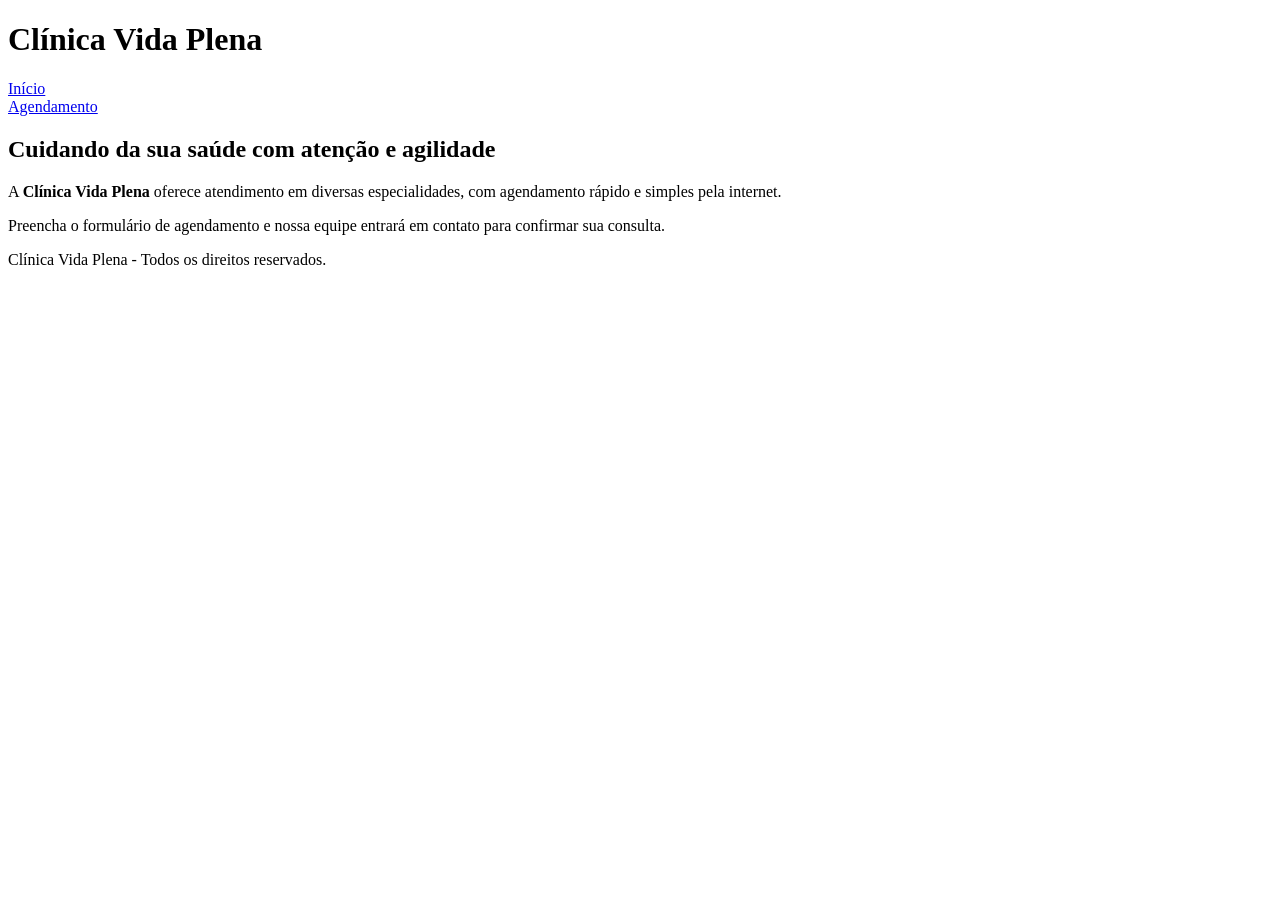
==== index.html @ 061fe12d "Inicio (estrutura Clínica Vida Plena sem CSS)" ====
<!DOCTYPE html>
<html lang="pt-BR">
<head>
    <meta charset="UTF-8">
    <meta name="viewport" content="width=device-width, initial-scale=1.0">
    <title>Clínica Vida Plena</title>
</head>
<body>
    <header>
        <h1>Clínica Vida Plena</h1>
        <nav>
            <a href="index.html">Início</a> <br>
            <a href="agendamento.html">Agendamento</a> <br>
        </nav>
        </header>

        <main>
            <h2>Cuidando da sua saúde com atenção e agilidade</h2>
            <p>
                A <strong>Clínica Vida Plena</strong> oferece atendimento em diversas especialidades, com agendamento rápido e simples pela internet.
            </p>
            <p>
                Preencha o formulário de agendamento e nossa equipe entrará em contato para confirmar sua consulta.
            </p>
        </main>
        <footer>
            <p>
                Clínica Vida Plena - Todos os direitos reservados.
            </p>
        </footer>
        
            

    
</body>
</html>
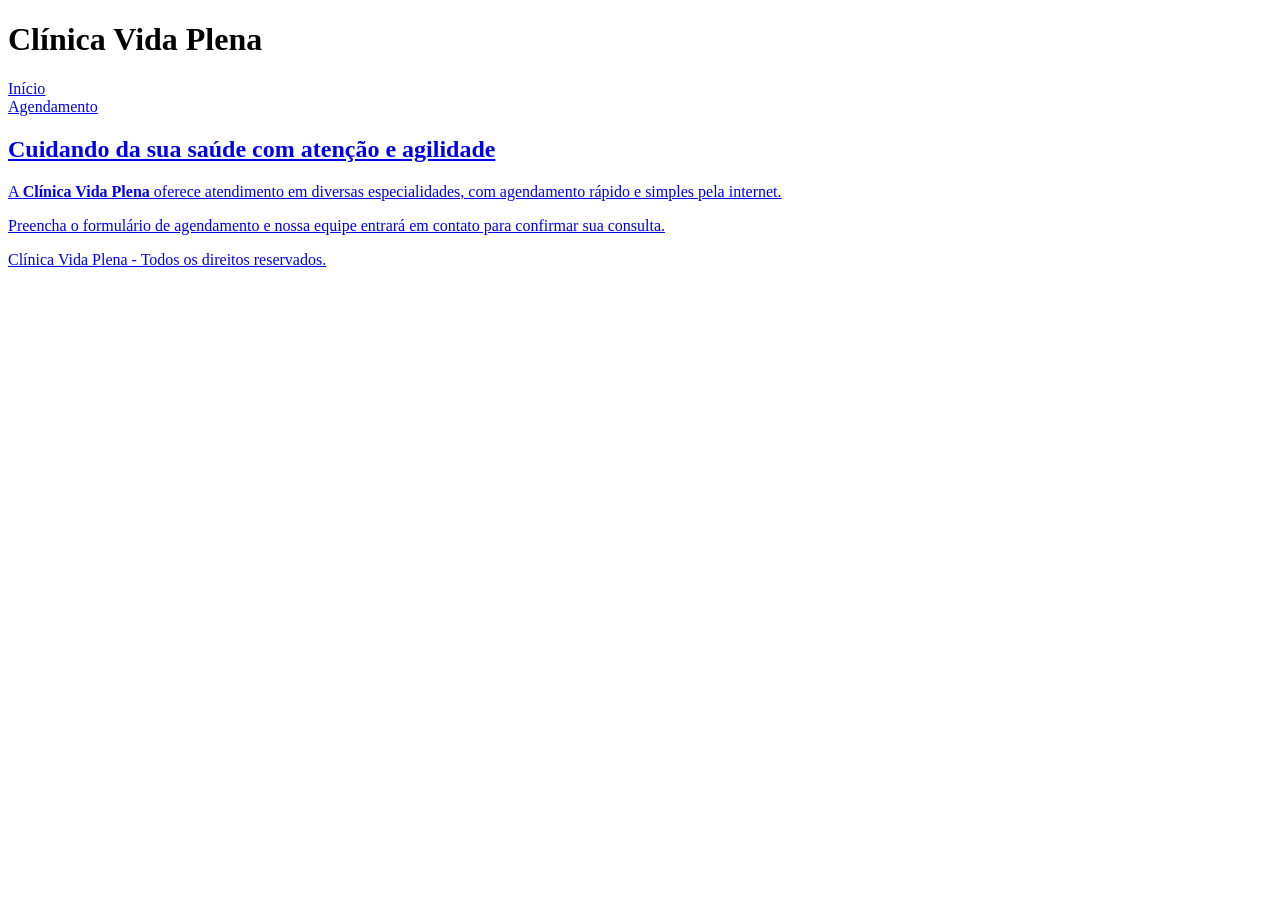
==== commit 5f9b85ba: "Adiciona reset e conecta style.css" ====
--- a/index.html
+++ b/index.html
@@ -11,6 +11,7 @@
         <nav>
             <a href="index.html">Início</a> <br>
             <a href="agendamento.html">Agendamento</a> <br>
+            <a rel="stylesheet" href="style.css">
         </nav>
         </header>
 
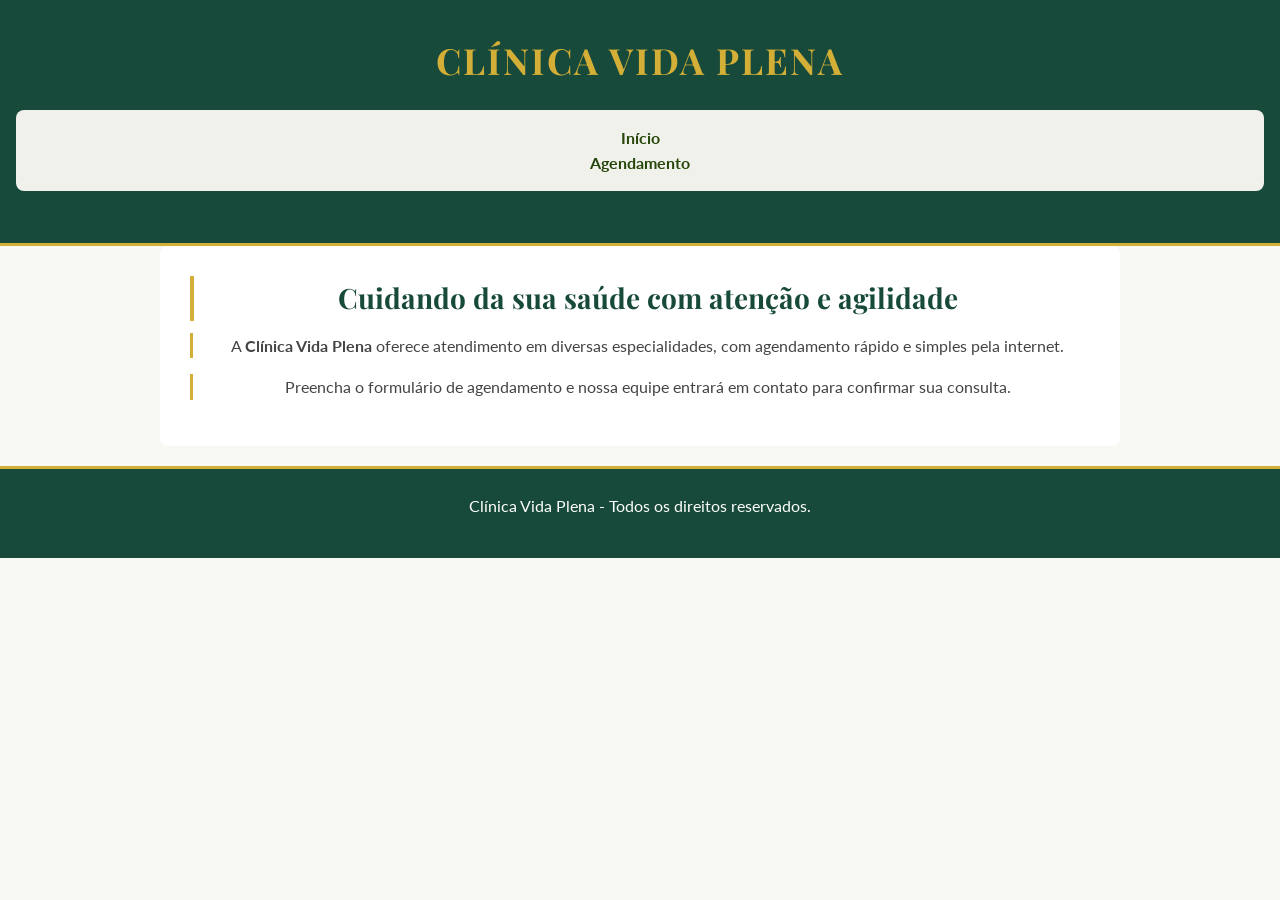
==== commit a390a738: "Aplica seletores de classe e de ID" ====
--- a/index.html
+++ b/index.html
@@ -3,28 +3,39 @@
 <head>
     <meta charset="UTF-8">
     <meta name="viewport" content="width=device-width, initial-scale=1.0">
-    <title>Clínica Vida Plena</title>
+
+    <link rel="stylesheet" href="style.css">
+
+    <link rel="preconnect" href="https://fonts.googleapis.com">
+<link rel="preconnect" href="https://fonts.gstatic.com" crossorigin>
+<link href="https://fonts.googleapis.com/css2?family=Lato:wght@300;400;700&family=Playfair+Display:wght@500;600;700&display=swap" rel="stylesheet">
+    
+<title>Clínica Vida Plena</title>
+
 </head>
 <body>
-    <header>
+    <header class="cabecalho">
         <h1>Clínica Vida Plena</h1>
-        <nav>
+        <nav class="menu">
             <a href="index.html">Início</a> <br>
             <a href="agendamento.html">Agendamento</a> <br>
-            <a rel="stylesheet" href="style.css">
+           
         </nav>
         </header>
 
-        <main>
-            <h2>Cuidando da sua saúde com atenção e agilidade</h2>
-            <p>
+        <main class="conteudo">
+            <h2 class="subtitulo">
+                Cuidando da sua saúde com atenção e agilidade
+            </h2>
+
+            <p class="texto">
                 A <strong>Clínica Vida Plena</strong> oferece atendimento em diversas especialidades, com agendamento rápido e simples pela internet.
             </p>
-            <p>
+            <p class="texto">
                 Preencha o formulário de agendamento e nossa equipe entrará em contato para confirmar sua consulta.
             </p>
         </main>
-        <footer>
+        <footer class="rodape">
             <p>
                 Clínica Vida Plena - Todos os direitos reservados.
             </p>
--- a/style.css
+++ b/style.css
@@ -0,0 +1,147 @@
+/* RESET */
+
+* {
+    margin: 0;
+    padding: 0;
+    box-sizing: border-box;
+}
+
+
+/* CONFIGURAÇÕES GERAIS */
+
+body {
+    font-family: 'Lato', sans-serif;
+    color: #333;
+    background-color: #f8f8f5;
+    line-height: 1.6;
+}
+
+
+/* TÍTULOS */
+
+h1,
+h2 {
+    font-family: 'Playfair Display', serif;
+}
+
+h1 {
+    font-size: 36px;
+}
+
+h2 {
+    font-size: 28px;
+    margin-bottom: 12px;
+}
+
+p {
+    margin-bottom: 16px;
+}
+
+
+/* LINKS */
+
+a {
+    text-decoration: none;
+    color: #174a3a;
+}
+
+
+/* CABEÇALHO */
+
+header {
+    background-color: #174a3a;
+    color: white;
+    padding: 32px 16px;
+    text-align: center;
+}
+
+header h1 {
+    color: #d4af37;
+    letter-spacing: 2px;
+    text-transform: uppercase;
+}
+
+
+/* MENU */
+
+nav {
+    margin-top: 20px;
+}
+
+nav a {
+    color: rgb(37, 69, 9);
+    font-weight: bold;
+    margin: 0 10px;
+}
+
+nav a:hover {
+    color: #d4af37;
+}
+
+
+/* CONTEÚDO */
+
+main {
+    max-width: 960px;
+    margin: 0 auto;
+    padding: 40px 20px;
+}
+
+
+/* CLASSES */
+
+.cabecalho {
+    border-bottom: 3px solid #d4af37;
+}
+
+.menu {
+    background-color: #f1f1eb;
+    border-radius: 8px;
+    padding: 15px;
+    margin-bottom: 20px;
+}
+
+.conteudo {
+    background-color: white;
+    padding: 30px;
+    border-radius: 8px;
+    margin-bottom: 20px;
+    text-align: center;
+}
+
+.subtitulo {
+    color: #174a3a;
+    border-left: 4px solid #d4af37;
+    padding-left: 12px;
+}
+
+.texto {
+    color: #444;
+    border-left: 3px solid #d4af37;
+    padding-left: 12px;
+}
+
+
+/* RODAPÉ */
+
+footer {
+    background-color: #174a3a;
+    color: white;
+    text-align: center;
+    padding: 24px 16px;
+}
+
+.rodape {
+    border-top: 3px solid #d4af37;
+}
+
+
+/* EFEITO NOS LINKS */
+
+nav a {
+    transition: 0.3s;
+}
+
+nav a:hover {
+    color: #d4af37;
+}
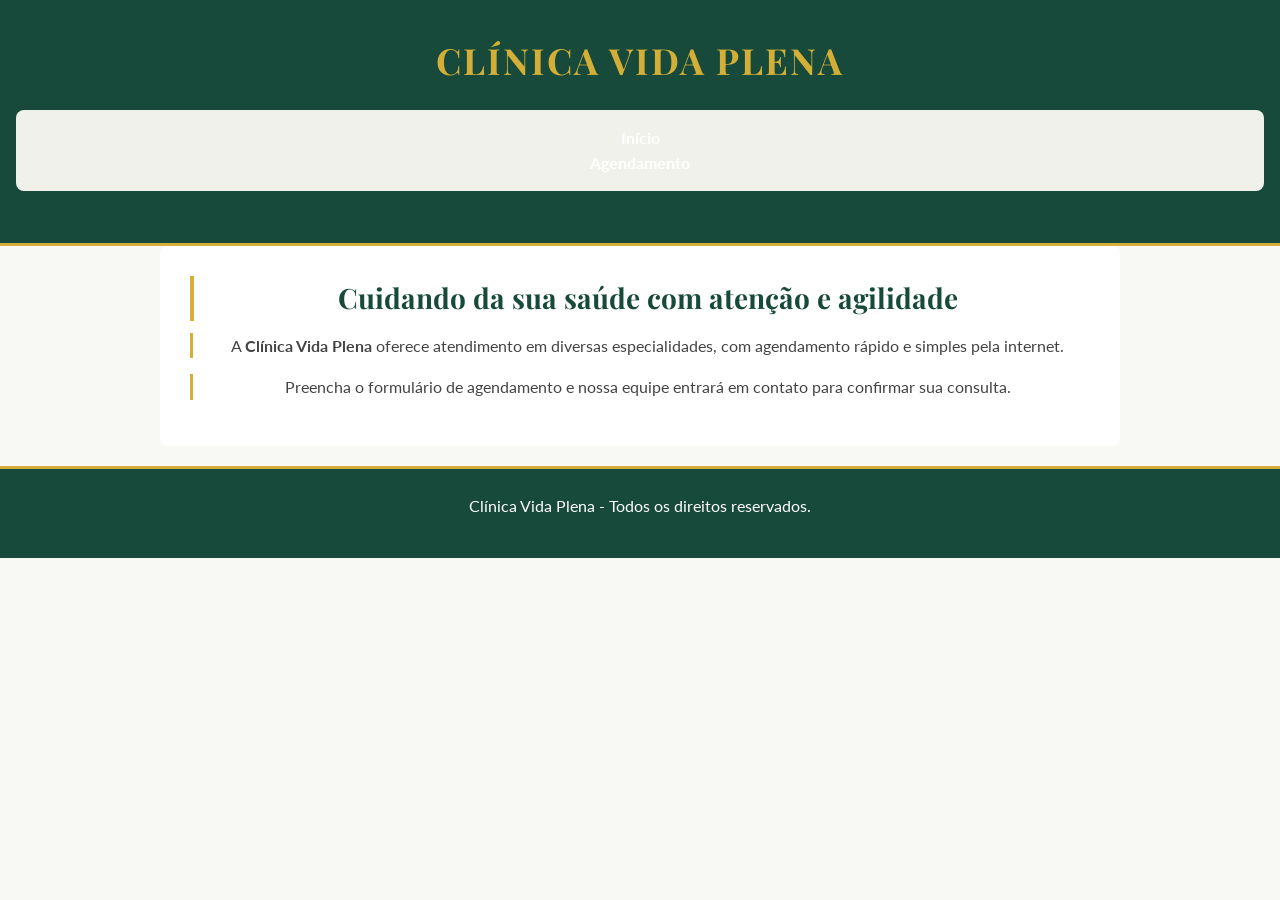
==== commit a941d1c5: "Organiza e comenta o style.css final" ====
--- a/index.html
+++ b/index.html
@@ -15,7 +15,7 @@
 </head>
 <body>
     <header class="cabecalho">
-        <h1>Clínica Vida Plena</h1>
+        <h1 id="titulo">Clínica Vida Plena</h1>
         <nav class="menu">
             <a href="index.html">Início</a> <br>
             <a href="agendamento.html">Agendamento</a> <br>
--- a/style.css
+++ b/style.css
@@ -1,4 +1,4 @@
-/* RESET */
+/*RESET*/
 
 * {
     margin: 0;
@@ -17,7 +17,7 @@
 }
 
 
-/* TÍTULOS */
+/*TÍTULOS*/
 
 h1,
 h2 {
@@ -38,7 +38,7 @@
 }
 
 
-/* LINKS */
+/*LINKS */
 
 a {
     text-decoration: none;
@@ -46,7 +46,7 @@
 }
 
 
-/* CABEÇALHO */
+/*CABEÇALHO*/
 
 header {
     background-color: #174a3a;
@@ -62,14 +62,14 @@
 }
 
 
-/* MENU */
+/* MENU*/
 
 nav {
     margin-top: 20px;
 }
 
 nav a {
-    color: rgb(37, 69, 9);
+    color: white;
     font-weight: bold;
     margin: 0 10px;
 }
@@ -79,7 +79,7 @@
 }
 
 
-/* CONTEÚDO */
+/* CONTEÚDO PRINCIPAL */
 
 main {
     max-width: 960px;
@@ -88,7 +88,12 @@
 }
 
 
-/* CLASSES */
+/*CLASSES */
+
+.cabecalho,
+.conteudo {
+    text-align: center;
+}
 
 .cabecalho {
     border-bottom: 3px solid #d4af37;
@@ -106,7 +111,6 @@
     padding: 30px;
     border-radius: 8px;
     margin-bottom: 20px;
-    text-align: center;
 }
 
 .subtitulo {
@@ -121,6 +125,17 @@
     padding-left: 12px;
 }
 
+.rodape {
+    border-top: 3px solid #d4af37;
+}
+
+
+/*ID */
+
+#titulo {
+    color: #d4af37;
+}
+
 
 /* RODAPÉ */
 
@@ -131,12 +146,8 @@
     padding: 24px 16px;
 }
 
-.rodape {
-    border-top: 3px solid #d4af37;
-}
-
-
-/* EFEITO NOS LINKS */
+
+/* EFEITOS */
 
 nav a {
     transition: 0.3s;
@@ -144,4 +155,61 @@
 
 nav a:hover {
     color: #d4af37;
+}
+
+
+ /*  FORMULÁRIO */
+  
+
+.formulario {
+    display: flex;
+    flex-direction: column;
+    max-width: 600px;
+    margin: 30px auto;
+    text-align: left;
+}
+
+.formulario label {
+    font-weight: bold;
+    color: #174a3a;
+    margin-bottom: 6px;
+}
+
+.formulario input,
+.formulario select,
+.formulario textarea {
+    font-family: 'Lato', sans-serif;
+    padding: 12px;
+    margin-bottom: 18px;
+    border: 1px solid #ccc;
+    border-radius: 6px;
+    font-size: 16px;
+}
+
+.formulario textarea {
+    resize: vertical;
+}
+
+.formulario input:focus,
+.formulario select:focus,
+.formulario textarea:focus {
+    outline: none;
+    border-color: #ffffff;
+}
+
+.formulario button {
+    background-color: #174a3a;
+    color: white;
+    border: none;
+    padding: 14px;
+    border-radius: 6px;
+    font-family: 'Lato', sans-serif;
+    font-size: 16px;
+    font-weight: bold;
+    cursor: pointer;
+}
+
+.formulario button:hover {
+    background-color: #d4af37;
+    color: #174a3a;
 }
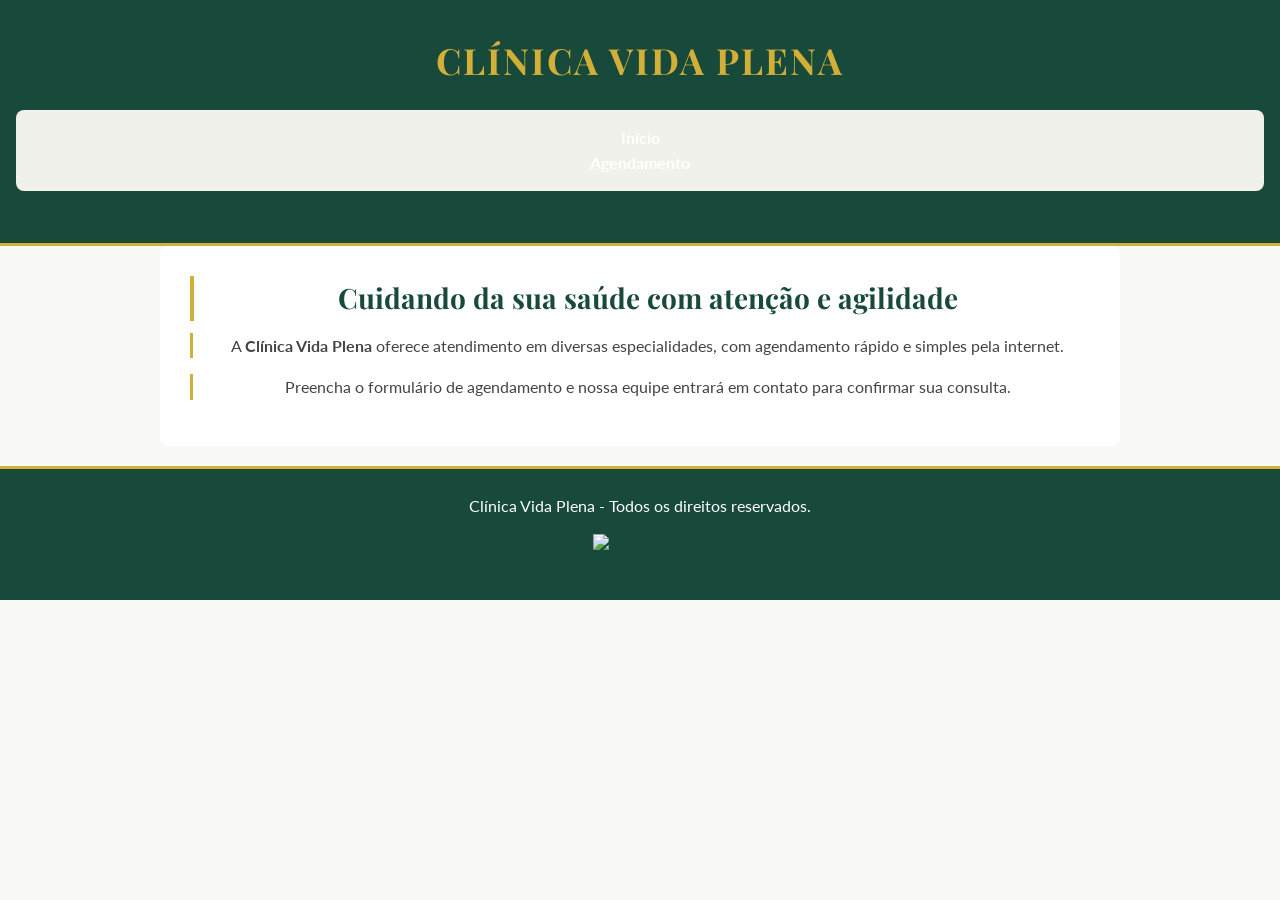
==== commit 00a6d0c8: "CSS validado" ====
--- a/index.html
+++ b/index.html
@@ -11,6 +11,7 @@
 <link href="https://fonts.googleapis.com/css2?family=Lato:wght@300;400;700&family=Playfair+Display:wght@500;600;700&display=swap" rel="stylesheet">
     
 <title>Clínica Vida Plena</title>
+        
 
 </head>
 <body>
@@ -36,9 +37,18 @@
             </p>
         </main>
         <footer class="rodape">
+
             <p>
                 Clínica Vida Plena - Todos os direitos reservados.
             </p>
+
+            <p>
+    <a href="https://jigsaw.w3.org/css-validator/check/referer">
+        <img style="border:0;width:88px;height:31px"
+            src="https://jigsaw.w3.org/css-validator/images/vcss"
+            alt="CSS válido!" />
+    </a>
+</p>
         </footer>
         
             
